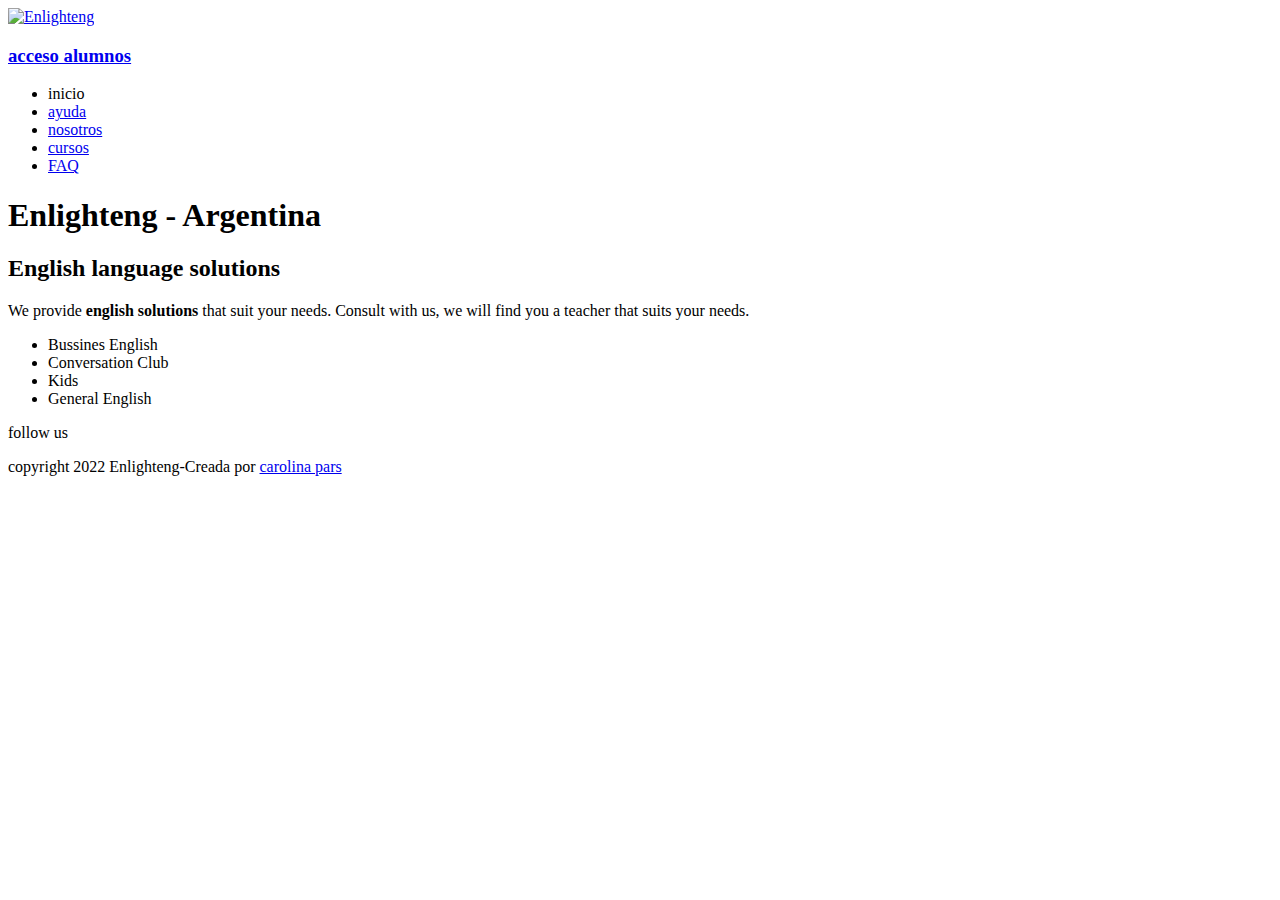
==== index.html @ 5487b7be "mi primer commit" ====
<!DOCTYPE html>
<html lang="en">
  <head>
    <meta charset="UTF-8" />
    <meta http-equiv="X-UA-Compatible" content="IE=edge" />
    <meta name="viewport" content="width=device-width, initial-scale=1.0" />
       
<link rel="stylesheet" href="css/style.css">

<link href="https://fonts.googleapis.com/css2?family=Raleway:wght@200&display=swap" rel="stylesheet">

    <link rel="stylesheet" href="https://cdnjs.cloudflare.com/ajax/libs/font-awesome/6.2.0/css/all.min.css"
     integrity="sha512-xh6O/CkQoPOWDdYTDqeRdPCVd1SpvCA9XXcUnZS2FmJNp1coAFzvtCN9BmamE+4aHK8yyUHUSCcJHgXloTyT2A==" 
     crossorigin="anonymous" 
     referrerpolicy="no-referrer" />
    <title>Enlighteng</title>
  </head>
  <body>
    <header>
    <nav>
      <a href="index.html">
        <img class="logo__enlighteng" src="imagenes/White Black Bold Minimalist Beauty Blogger Logo.png" alt="Enlighteng">
        <h3>acceso alumnos</h3>
         </a>
        </nav>
      <nav>
        
        <ul class="nav__list"> 
          <li>inicio</li>
          <li><a class="nav__link"href="ayuda.html">ayuda</a></li>
          <li><a class="nav__link"  href="nosotros.html">nosotros </a></li>
          <li><a class="nav__link"  href="cursos.html">cursos</a></li>
          <li><a class="nav__link" href="faq.html">FAQ</a></li>
        </ul>
      </nav>
      <h1 class="display-2"> Enlighteng - Argentina</h1>
     <h2>English language solutions</h2>
      <nav>
        <p class="texto">
        We provide <strong>english solutions</strong> that suit your needs.
        Consult with us, we will find you a teacher that suits your needs.
      </p>
      </nav>
    </header>
    </section>
    <nav>
    <ul 
    class="courses">
      <li><a class="courses"href=bussines english></a> Bussines English <a href="#"><i class="fa-solid fa-business-time"></i></a>
      <li>Conversation Club <a href="#"><i class="fa-solid fa-comments"></i></a></li>
      <li>Kids <a href="#"><i class="fa-solid fa-child-reaching"></i></a></li>
      <li>General English <a href="#"><i class="fa-solid fa-earth-americas"></i></a></li>
    </nav>
    </ul>
    <footer>
      <p>follow us</p>
      <a href="#"><i class="fa-brands fa-instagram"></i></a>
      <a href="#"><i class="fa-brands fa-facebook"></i></a>
      <a href="#"><i class="fa-brands fa-youtube"></i></a>
      <p>copyright 2022 Enlighteng-Creada por <a href="#">carolina pars</a></p>
    </footer>
</html>
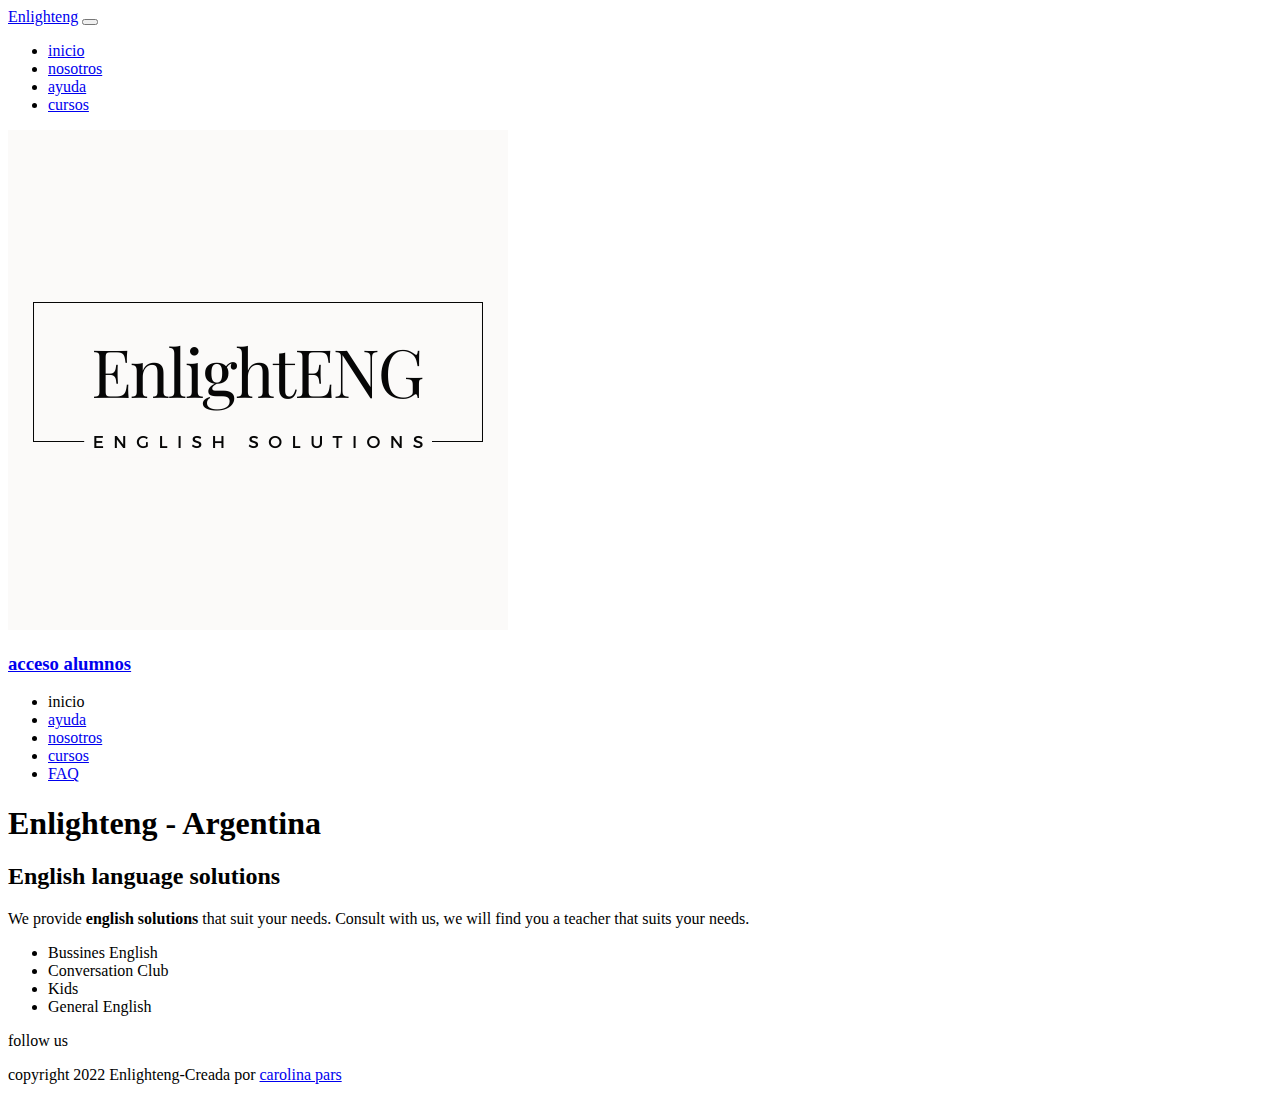
==== commit f0391b5a: "primer commit" ====
--- a/index.html
+++ b/index.html
@@ -4,7 +4,7 @@
     <meta charset="UTF-8" />
     <meta http-equiv="X-UA-Compatible" content="IE=edge" />
     <meta name="viewport" content="width=device-width, initial-scale=1.0" />
-       
+    <link href="https://cdn.jsdelivr.net/npm/bootstrap@5.2.2/dist/css/bootstrap.min.css" rel="stylesheet" integrity="sha384-Zenh87qX5JnK2Jl0vWa8Ck2rdkQ2Bzep5IDxbcnCeuOxjzrPF/et3URy9Bv1WTRi" crossorigin="anonymous"> 
 <link rel="stylesheet" href="css/style.css">
 
 <link href="https://fonts.googleapis.com/css2?family=Raleway:wght@200&display=swap" rel="stylesheet">
@@ -14,8 +14,36 @@
      crossorigin="anonymous" 
      referrerpolicy="no-referrer" />
     <title>Enlighteng</title>
+   
   </head>
   <body>
+    <nav>
+      <nav class="navbar navbar-expand-lg bg-primary">
+        <div class="container-fluid">
+          <a class="navbar-brand" href="#">Enlighteng</a>
+          <button class="navbar-toggler" type="button" data-bs-toggle="collapse" data-bs-target="#navbarNav" aria-controls="navbarNav" aria-expanded="false" aria-label="Toggle navigation">
+            <span class="navbar-toggler-icon"></span>
+          </button>
+          <div class="collapse navbar-collapse" id="navbarNav">
+            <ul class="navbar-nav">
+              <li class="nav-item">
+                <a class="nav-link active" aria-current="page" href="#">inicio</a>
+              </li>
+              <li class="nav-item">
+                <a class="nav-link" href="#">nosotros</a>
+              </li>
+              <li class="nav-item">
+                <a class="nav-link" href="#">ayuda</a>
+               
+              </li>
+              <li class="nav-item">
+                <a class="nav-link" href="#">cursos</a>
+              </li>
+            </ul>
+          </div>
+        </div>
+      </nav>
+    </nav>
     <header>
     <nav>
       <a href="index.html">
@@ -41,6 +69,9 @@
         Consult with us, we will find you a teacher that suits your needs.
       </p>
       </nav>
+      <script src="https://cdn.jsdelivr.net/npm/bootstrap@5.2.2/dist/js/bootstrap.bundle.min.js" integrity="sha384-OERcA2EqjJCMA+/3y+gxIOqMEjwtxJY7qPCqsdltbNJuaOe923+mo//f6V8Qbsw3" crossorigin="anonymous"></script>
+      <body>
+      
     </header>
     </section>
     <nav>
